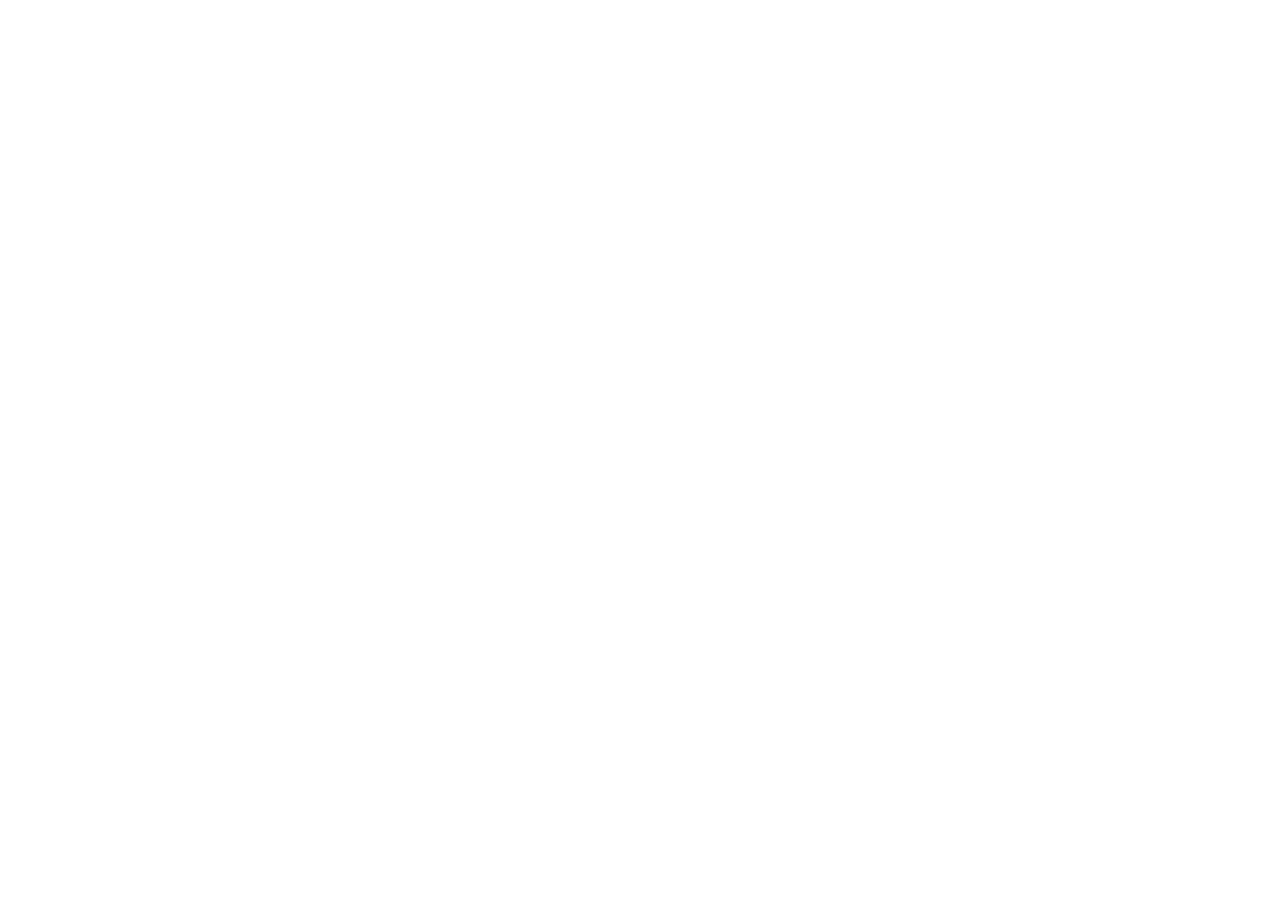
==== index.html @ 5d49606f "Initial commit" ====
<!doctype html>
<html>
  <head>
    <meta name="viewport" content="width=device-width, initial-scale=1, user-scalable=no"/>
    <link href="style.css" type="text/css" rel="stylesheet" />
  </head>
  <body>
    <div id="slides">
      <div class="slide"></div>
      <div class="slide"></div>
      <div class="slide"></div>
      <div class="slide"></div>
      <div class="slide"></div>
    </div>
  </body>
</html>
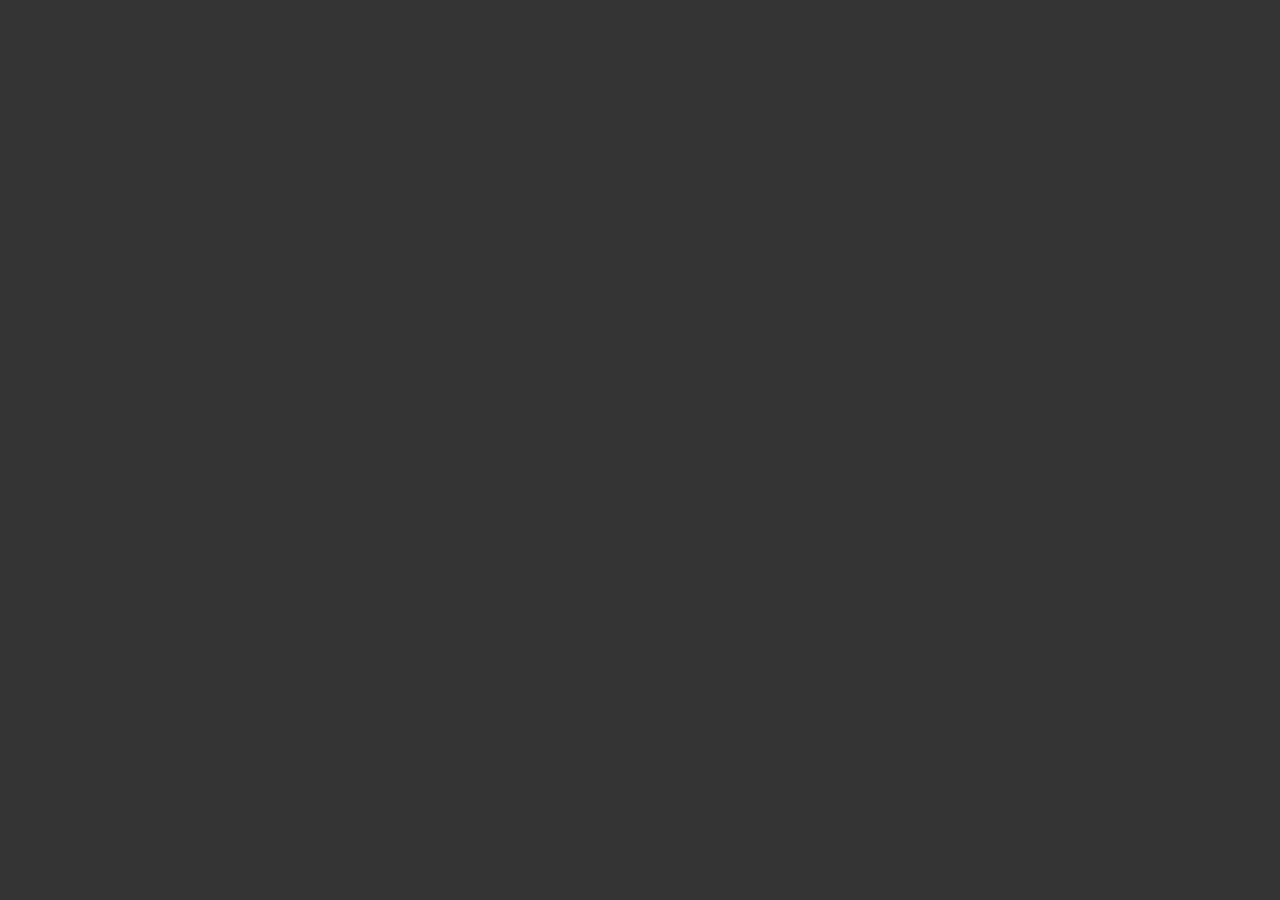
==== commit 00e1bf44: "Added stylesheet file" ====
--- a/index.html
+++ b/index.html
@@ -1,6 +1,7 @@
 <!doctype html>
 <html>
   <head>
+    <!-- prevent user scaling -->
     <meta name="viewport" content="width=device-width, initial-scale=1, user-scalable=no"/>
     <link href="style.css" type="text/css" rel="stylesheet" />
   </head>
--- a/style.css
+++ b/style.css
@@ -0,0 +1,40 @@
+html, body {
+  height: 100%;
+}
+
+body {
+  margin: 0;
+  overflow: visible;
+  background: #333;
+}
+
+#slides {
+  width: 100%; height: 100%;
+  white-space: nowrap;
+  font-size: 0;
+  -webkit-transform: translate3d(0,0,0);
+  -moz-transform: translate3d(0,0,0);
+  -ms-transform: translate3d(0,0,0);
+  -o-transform: translate3d(0,0,0);
+  transform: translate3d(0,0,0);
+}
+
+.slide {
+  width: 100%; height: 100%;
+  display: inline-block;
+  background-size: cover;
+}
+
+.animate {
+  -webkit-transition: all .3s ease-out;
+  -moz-transition: all .3s ease-out;
+  -ms-transition: all .3s ease-out;
+  -o-transition: all .3s ease-out;
+  transition: all .3s ease-out;
+}
+
+.slide:nth-child(1) { background: url(http://placekitten.com/640/480);}
+.slide:nth-child(2) { background: url(http://placekitten.com/641/480);}
+.slide:nth-child(3) { background: url(http://placekitten.com/642/480);}
+.slide:nth-child(4) { background: url(http://placekitten.com/643/480);}
+.slide:nth-child(5) { background: url(http://placekitten.com/644/480);}